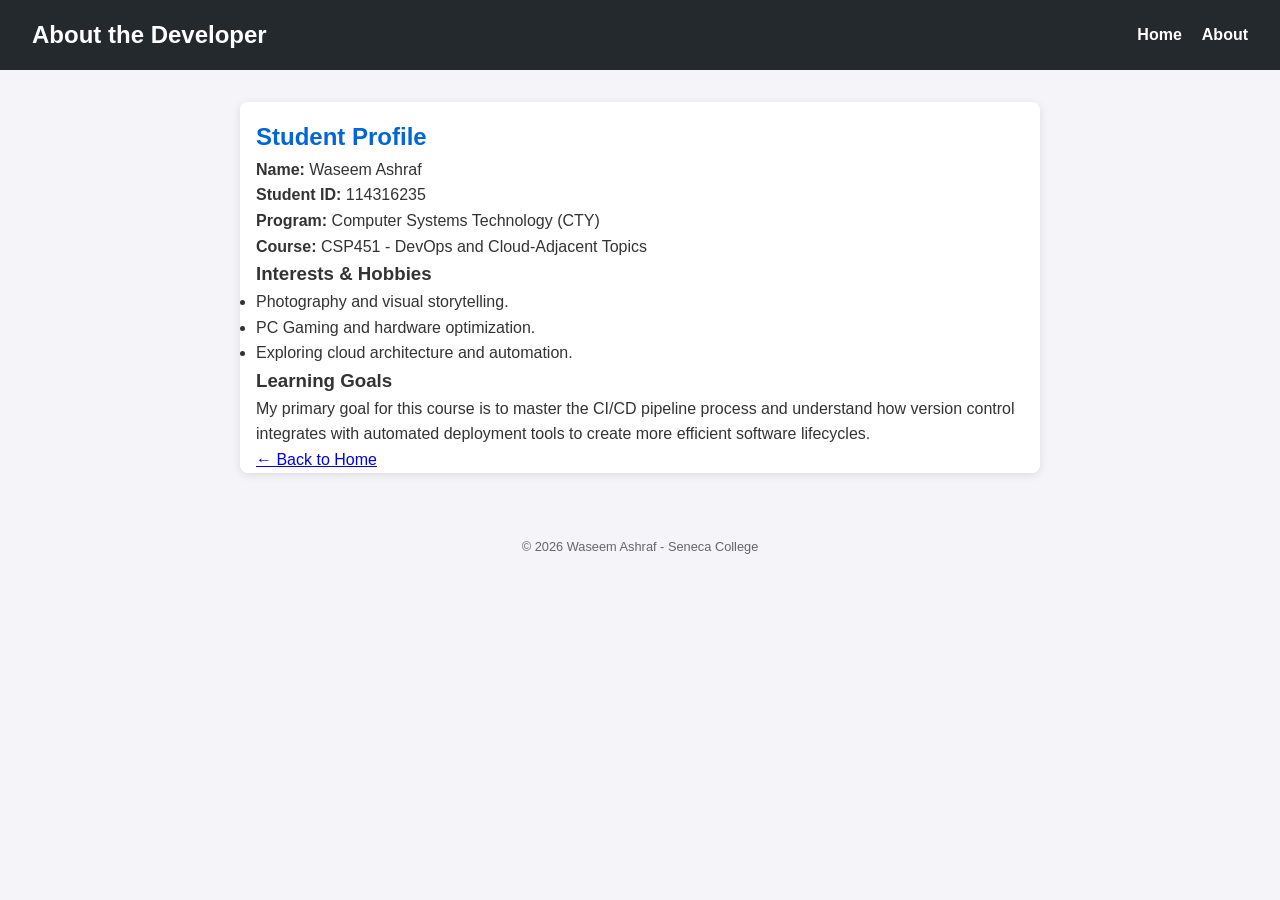
==== about.html @ 9096b5f4 "feat: create about page HTML structure" ====
<!DOCTYPE html>
<html lang="en">

<head>
    <meta charset="UTF-8">
    <meta name="viewport" content="width=device-width, initial-scale=1.0">
    <title>About Me - Waseem Ashraf</title>
    <link rel="stylesheet" href="style.css">
</head>

<body>
    <header>
        <h1>About the Developer</h1>
        <nav>
            <ul>
                <li><a href="index.html">Home</a></li>
                <li><a href="about.html">About</a></li>
            </ul>
        </nav>
    </header>
    <main>
        <section id="personal-info">
            <h2>Student Profile</h2>
            <p><strong>Name:</strong> Waseem Ashraf</p>
            <p><strong>Student ID:</strong> 114316235</p>
            <p><strong>Program:</strong> Computer Systems Technology (CTY)</p>
            <p><strong>Course:</strong> CSP451 - DevOps and Cloud-Adjacent Topics</p>
        </section>

        <section id="interests">
            <h3>Interests & Hobbies</h3>
            <ul>
                <li>Photography and visual storytelling.</li>
                <li>PC Gaming and hardware optimization.</li>
                <li>Exploring cloud architecture and automation.</li>
            </ul>
        </section>

        <section id="goals">
            <h3>Learning Goals</h3>
            <p>My primary goal for this course is to master the CI/CD pipeline process and understand how version
                control integrates with automated deployment tools to create more efficient software lifecycles.</p>
        </section>

        <p><a href="index.html">&larr; Back to Home</a></p>
    </main>
    <footer>
        <p>&copy; 2026 Waseem Ashraf - Seneca College</p>
    </footer>
</body>

</html>
---- style.css ----
/* Basic Reset */
* {
    margin: 0;
    padding: 0;
    box-sizing: border-box;
}

body {
    font-family: 'Segoe UI', Tahoma, Geneva, Verdana, sans-serif;
    line-height: 1.6;
    color: #333;
    background-color: #f4f4f9;
}

header {
    background: #24292e;
    color: #fff;
    padding: 1rem 2rem;
    display: flex;
    justify-content: space-between;
    align-items: center;
}

header h1 {
    font-size: 1.5rem;
}

nav ul {
    list-style: none;
    display: flex;
}

nav ul li {
    margin-left: 20px;
}

nav a {
    color: white;
    text-decoration: none;
    font-weight: bold;
}

main {
    max-width: 800px;
    margin: 2rem auto;
    padding: 0 1rem;
    background: white;
    border-radius: 8px;
    box-shadow: 0 2px 10px rgba(0, 0, 0, 0.1);
    min-height: 300px;
}

h2 {
    padding-top: 1rem;
    color: #0366d6;
}

footer {
    text-align: center;
    padding: 2rem;
    font-size: 0.8rem;
    color: #666;
}
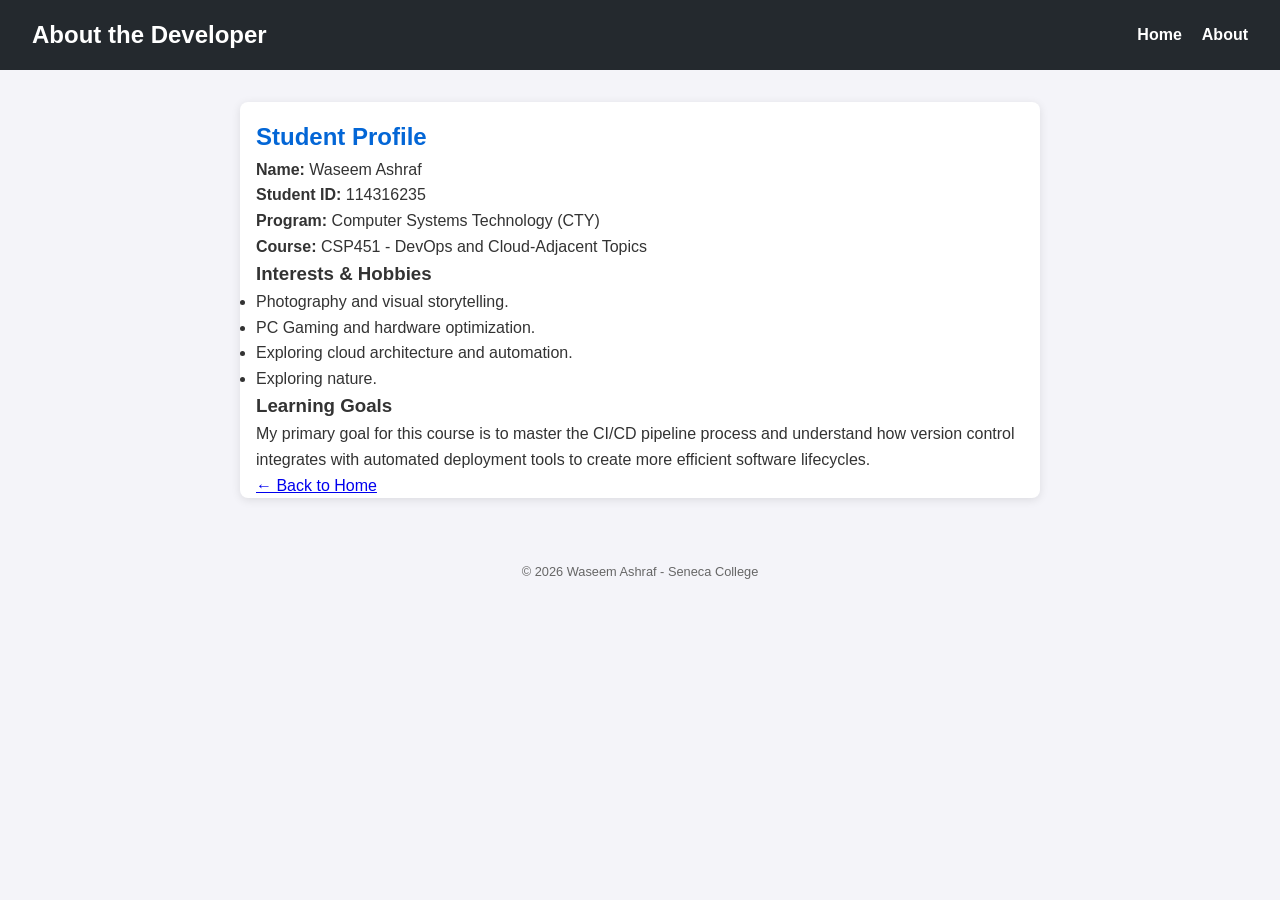
==== commit e94b4427: "feat: add detailed interests and learning goals to about page" ====
--- a/about.html
+++ b/about.html
@@ -33,6 +33,7 @@
                 <li>Photography and visual storytelling.</li>
                 <li>PC Gaming and hardware optimization.</li>
                 <li>Exploring cloud architecture and automation.</li>
+                <li>Exploring nature.</li>
             </ul>
         </section>
 
